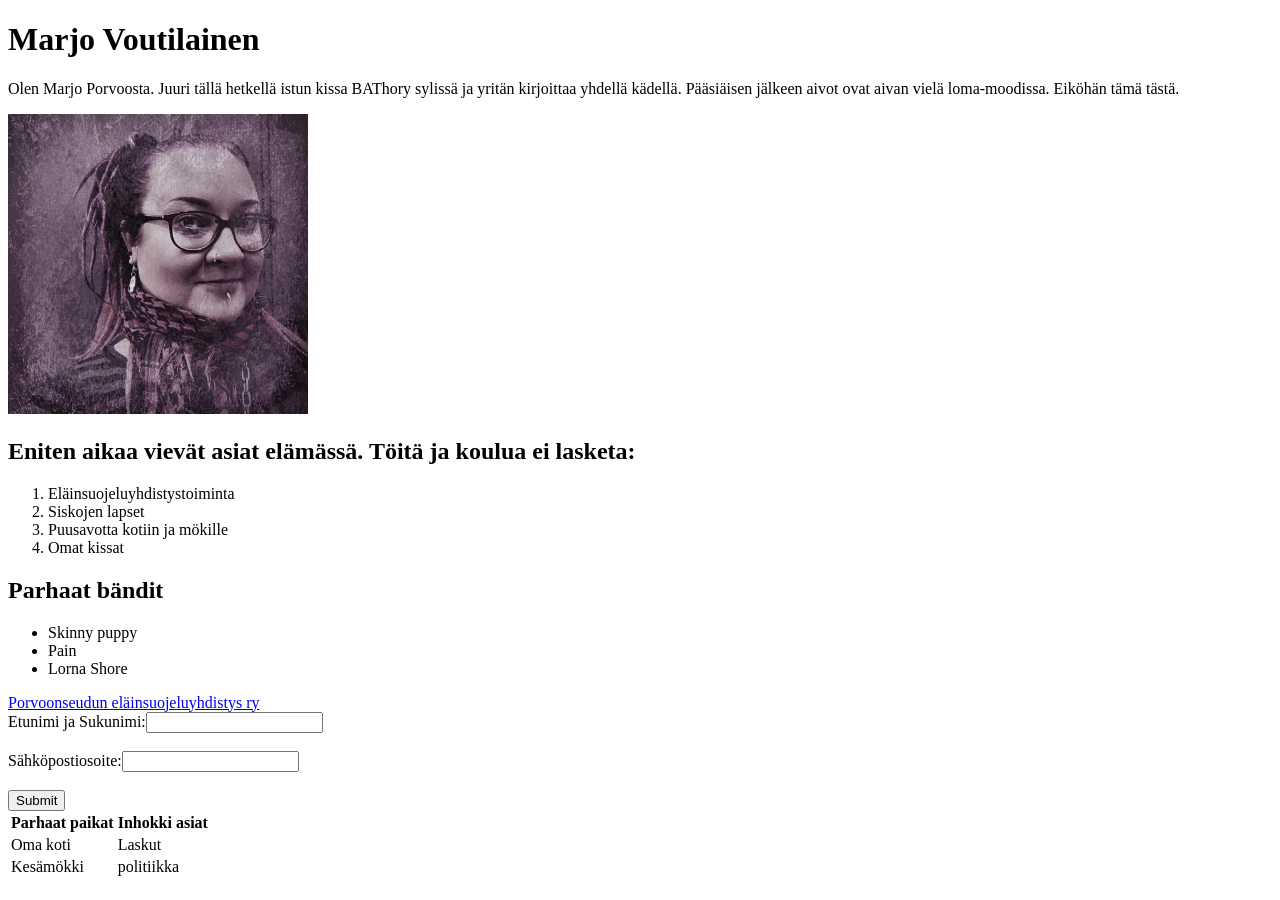
==== index.html @ d694168c "Refactor code structure for improved readability and maintainability" ====
<!doctype html>
<html>
  <head>
    <title>My First HTML Page</title>
  </head>
  <body>
    <h1>Marjo Voutilainen</h1>
    <p>
      Olen Marjo Porvoosta. Juuri tällä hetkellä istun kissa BAThory sylissä ja
      yritän kirjoittaa yhdellä kädellä. Pääsiäisen jälkeen aivot ovat aivan vielä loma-moodissa. Eiköhän tämä tästä.
    </p>
    <img
      src="kuvat/oma kuva.jpg"
      alt="Marjo Voutilainen"
      width="300"
      height="300"
    />

  <h2>Eniten aikaa vievät asiat elämässä. Töitä ja koulua ei lasketa:</h2>
    <ol>
        <li>Eläinsuojeluyhdistystoiminta</li>
        <li>Siskojen lapset</li>
        <li>Puusavotta kotiin ja mökille</li>
        <li>Omat kissat</li>
    </ol>
    
    <h2>Parhaat bändit</h2>
    <ul>
        <li>Skinny puppy </li>
        <li>Pain</li>
        <li>Lorna Shore</li>
    </ul>

    <a href="https://www.psey.net/">Porvoonseudun eläinsuojeluyhdistys ry</a>
<br>
    <table>
      <tr>
        <th>Parhaat paikat</th>
        <th>Inhokki asiat</th>
      </tr>
      <tr>
        <td>Oma koti</td>
        <td>Laskut</td>
      </tr>
      <tr>
        <td>Kesämökki</td>
        <td>politiikka</td>
      </tr>

      <form>
        <label for="name">Etunimi ja Sukunimi:</label>
        <input type="text" id="name" name="" /><br /><br />
        <label for="email">Sähköpostiosoite:</label>
        <input type="email" id="email" name="email" /><br /><br />
        <input type="submit" value="Submit" />
      </form>
    </table>
  </body>
</html>
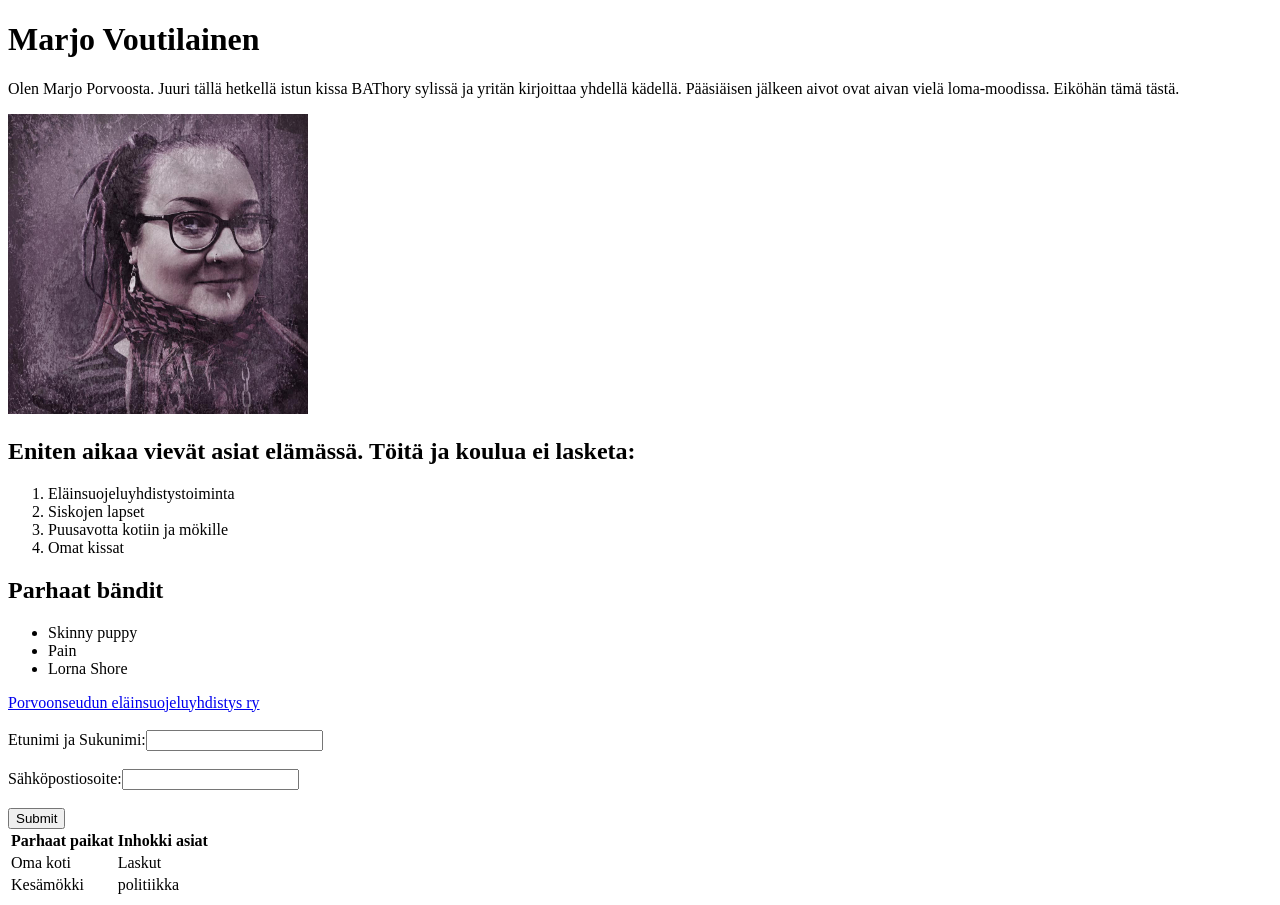
==== commit 6703c2ba: "Update page title to reflect personal branding" ====
--- a/index.html
+++ b/index.html
@@ -1,7 +1,7 @@
 <!doctype html>
 <html>
   <head>
-    <title>My First HTML Page</title>
+    <title>Marjon eka sivu</title>
   </head>
   <body>
     <h1>Marjo Voutilainen</h1>
@@ -33,6 +33,7 @@
 
     <a href="https://www.psey.net/">Porvoonseudun eläinsuojeluyhdistys ry</a>
 <br>
+<br>
     <table>
       <tr>
         <th>Parhaat paikat</th>
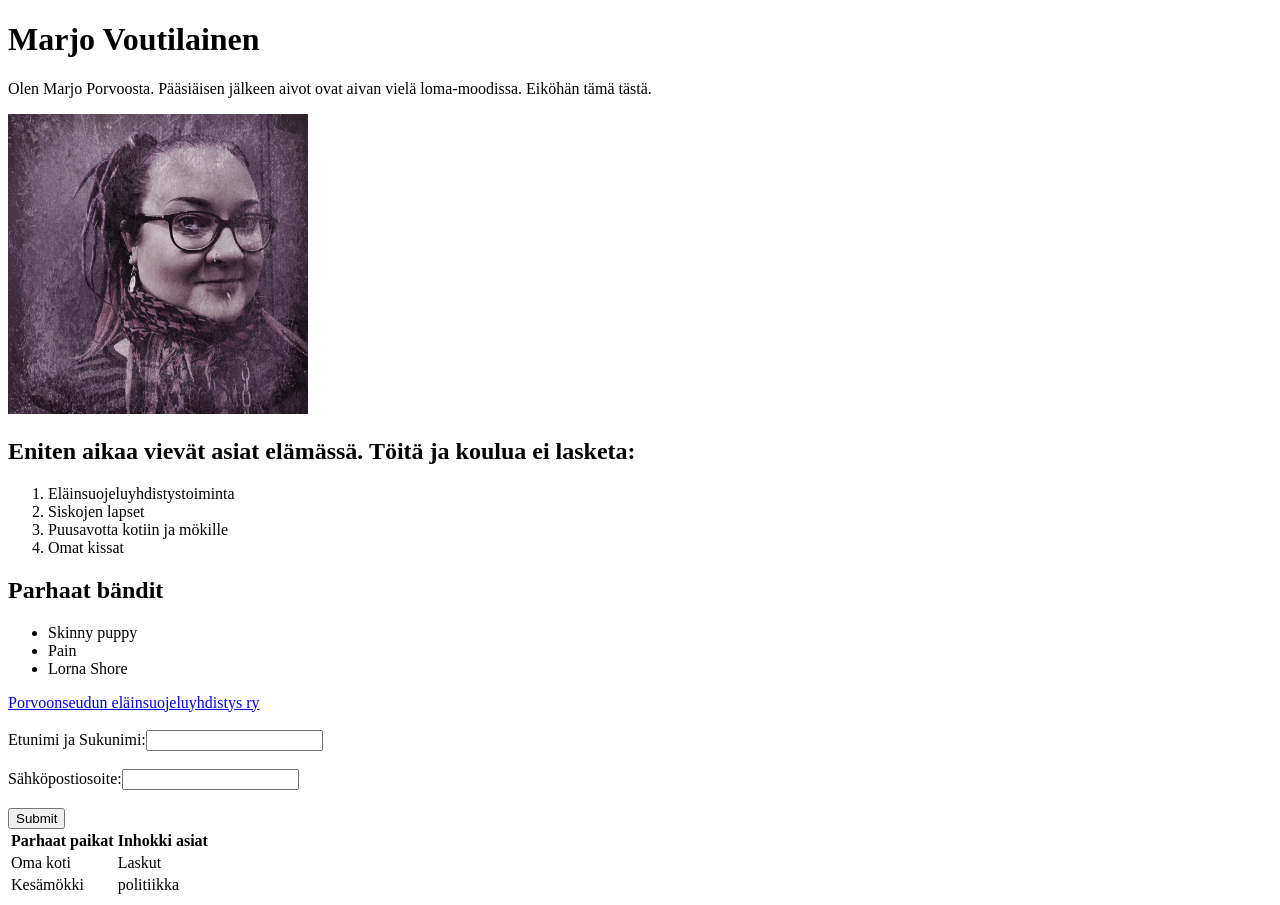
==== commit 3e6d2fdd: "Remove redundant text from the introduction paragraph in index.html" ====
--- a/index.html
+++ b/index.html
@@ -6,11 +6,10 @@
   <body>
     <h1>Marjo Voutilainen</h1>
     <p>
-      Olen Marjo Porvoosta. Juuri tällä hetkellä istun kissa BAThory sylissä ja
-      yritän kirjoittaa yhdellä kädellä. Pääsiäisen jälkeen aivot ovat aivan vielä loma-moodissa. Eiköhän tämä tästä.
+      Olen Marjo Porvoosta. Pääsiäisen jälkeen aivot ovat aivan vielä loma-moodissa. Eiköhän tämä tästä.
     </p>
     <img
-      src="kuvat/oma kuva.jpg"
+      src="images/oma%20kuva.jpg"
       alt="Marjo Voutilainen"
       width="300"
       height="300"
